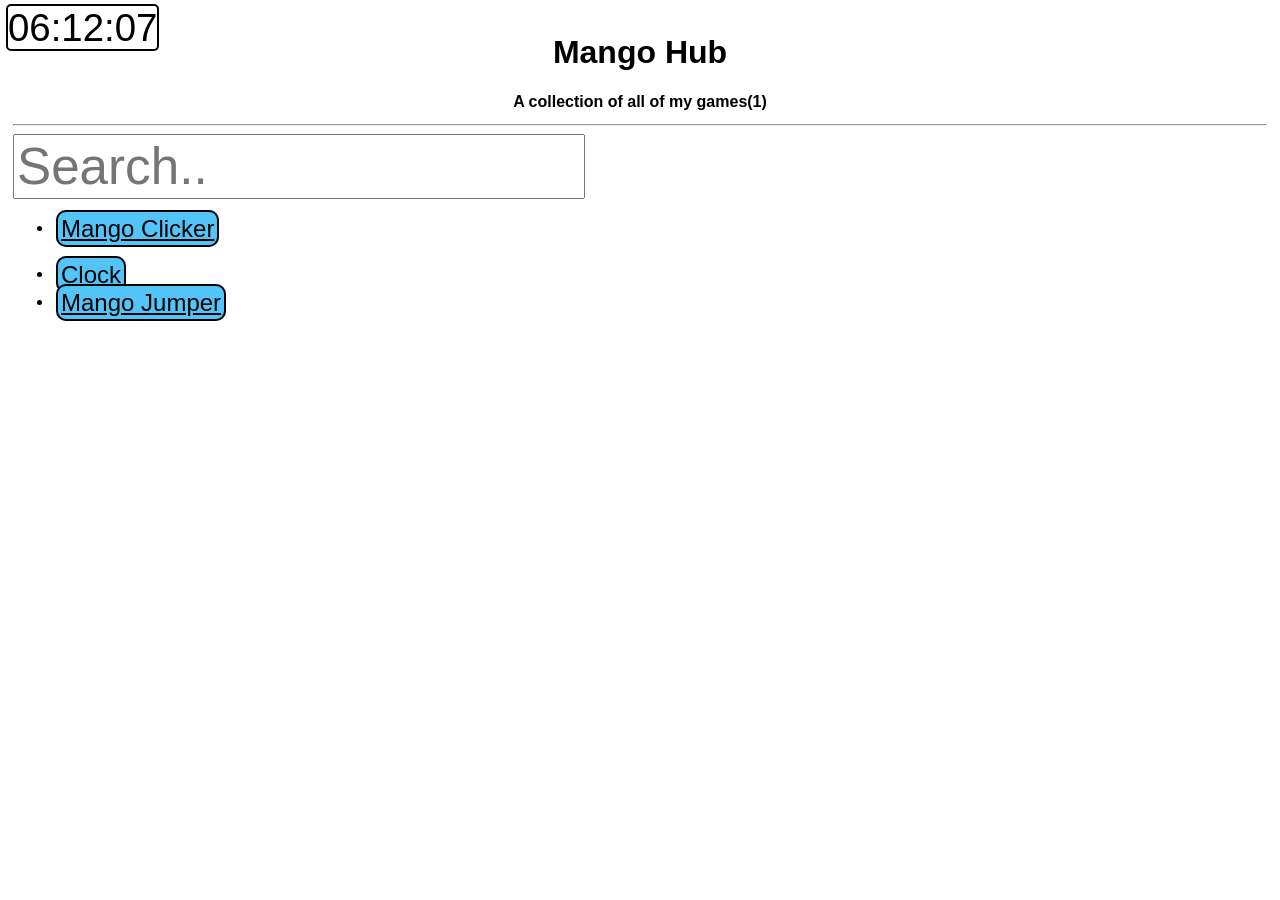
==== index.html @ a1ba9444 "Update index.html" ====
<!doctype html>
<html>
  <head>
    <style>
      #description {
        font-size: medium;
      }
      #search {
        width: 45%;
        font-size: 4vw;
      }
      #span {
        color: black;
        border-style: solid;
        border-color: black;
        border-radius: 5px;
        border-width: 2px;
      }
      #clock {
        position: absolute;
        top: 0;
        left: 0;
        padding: 3px;
        margin: 3px;
        font-size: 3vw;
      }
      #description {
        text-align: center;
      }
      #soon {
        color: grey;
      }
      .play {
        padding: 3px;
        margin: 3px;
        border: solid;
        border-color: black;
        border-width: 2px;
        border-radius: 10px;
        background-color: rgb(82, 196, 248);
        color: black;
        width: 100px;
        font-size: x-large;
        vertical-align: middle;
      }
      body {
        background-color: white;
        font-family: sans-serif;
        padding: 5px;
      }
      #title {
        color:black;
        text-align: center;
      }
      .gameLi {
        background-color: white;
        padding: 5px;
        margin: 5px;
      }
      .gameh3 {
        color: black;
      }
    </style>
  </head>
  <body>
    <div id="clock">
      <span id="span"></span>
    </div>
    <h1 id="title">Mango Hub</h1>
    <h2 id="description">A collection of all of my games(1)</h2>
    <hr>
    <input type="text" id="search" onkeyup="searchGames()" placeholder="Search.." title="Search">
    <ul id="gameList">
      <li id="gameLi">
        <a href="https://www.themango.click/mangoclicker" class="play">Mango Clicker</a>
      </li>
      <br>
      <li>
        <a href="https://www.themango.click/clock" class="play">Clock</a>
      </li id="gameLi">
      <li>
        <a href="https://www.themango.click/mangojumper" class="play">Mango Jumper</a>
      </li id="gameLi">
    </ul>
    <script>
      function searchGames() {
          var input, filter, ul, li, a, i;
            input = document.getElementById("search");
              filter = input.value.toUpperCase();
                ul = document.getElementById("gameList");
                  li = ul.getElementsByTagName("li");

                    for (i = 0; i < li.length; i++) {
                        a = li[i].getElementsByTagName("a")[0];
                            if (a.innerHTML.toUpperCase().indexOf(filter) > -1) {
                                  li[i].style.display = "";
                                      } else {
                                            li[i].style.display = "none";
                                                }
                                                  }
                                                  }

      
      var span = document.getElementById('span');

function time() {
  var d = new Date();
  var s = d.getSeconds();
  var m = d.getMinutes();
  var h = d.getHours();
  span.textContent =
    ("0" + h).substr(-2) + ":" + ("0" + m).substr(-2) + ":" + ("0" + s).substr(-2);
}
setInterval(time, 1000);


    </script>
  </body>
</html>
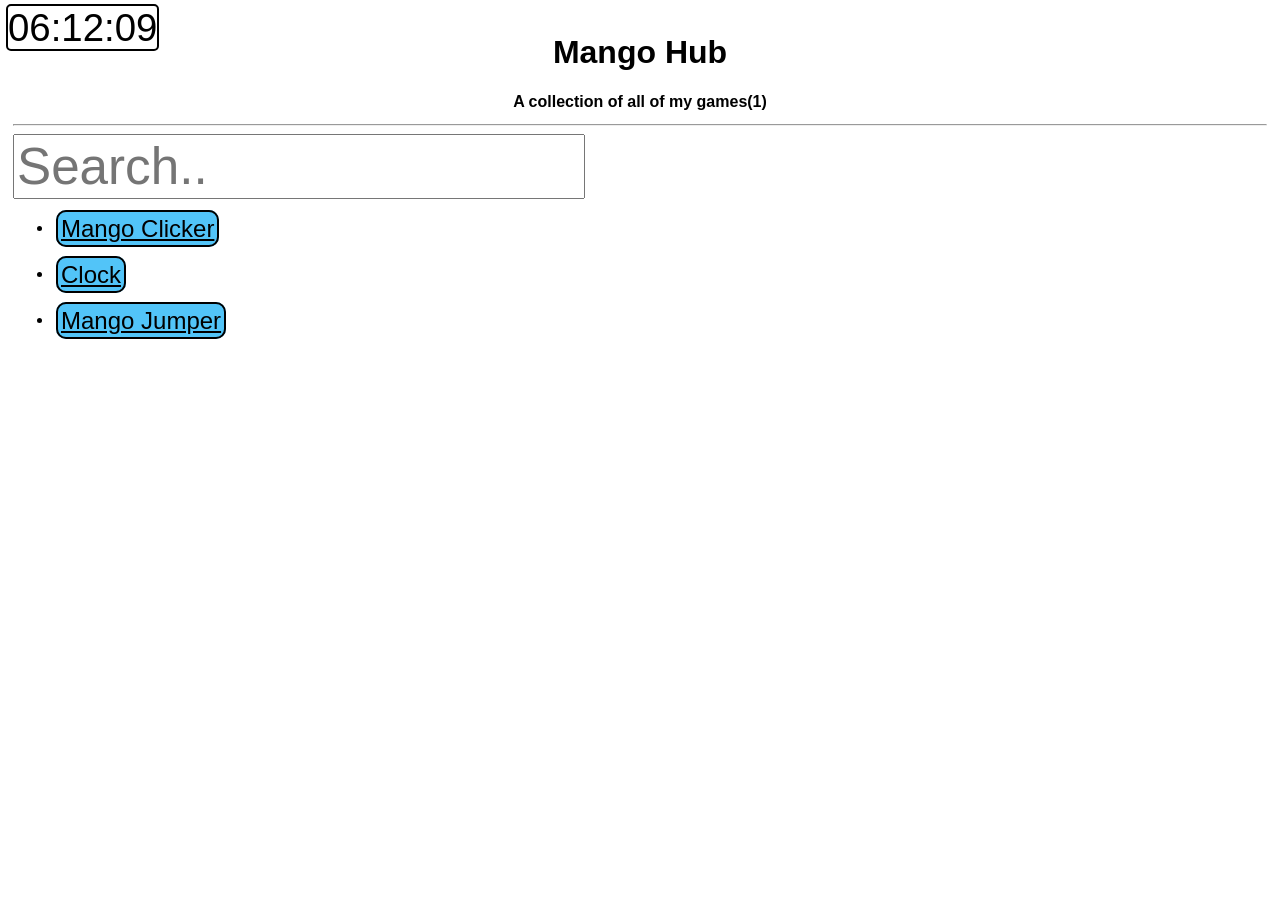
==== commit c27f3260: "Update index.html" ====
--- a/index.html
+++ b/index.html
@@ -78,6 +78,7 @@
       <li>
         <a href="https://www.themango.click/clock" class="play">Clock</a>
       </li id="gameLi">
+      <br>
       <li>
         <a href="https://www.themango.click/mangojumper" class="play">Mango Jumper</a>
       </li id="gameLi">
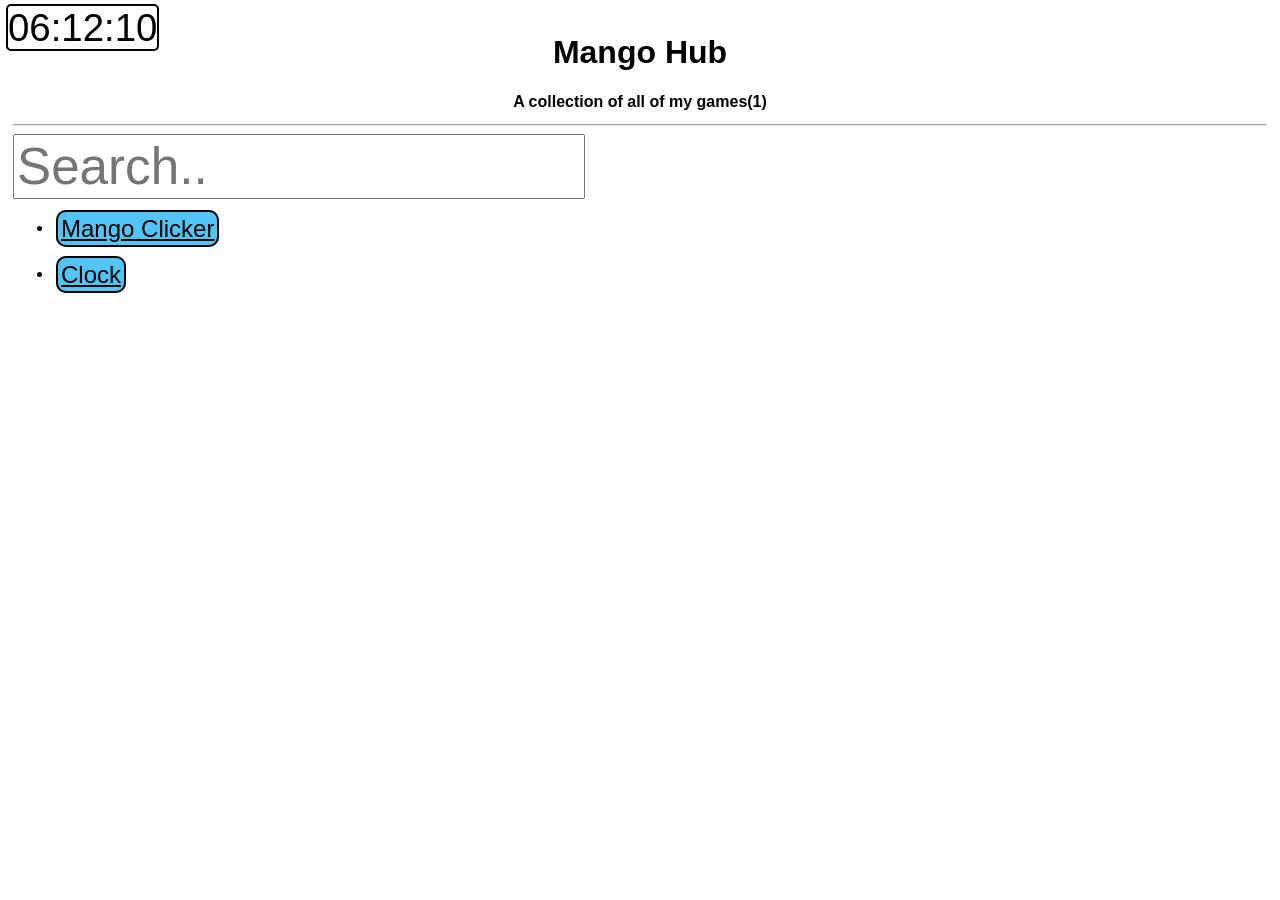
==== commit dd2569fc: "Update index.html" ====
--- a/index.html
+++ b/index.html
@@ -1,120 +1,116 @@
-<!doctype html>
-<html>
-  <head>
-    <style>
-      #description {
-        font-size: medium;
-      }
-      #search {
-        width: 45%;
-        font-size: 4vw;
-      }
-      #span {
-        color: black;
-        border-style: solid;
-        border-color: black;
-        border-radius: 5px;
-        border-width: 2px;
-      }
-      #clock {
-        position: absolute;
-        top: 0;
-        left: 0;
-        padding: 3px;
-        margin: 3px;
-        font-size: 3vw;
-      }
-      #description {
-        text-align: center;
-      }
-      #soon {
-        color: grey;
-      }
-      .play {
-        padding: 3px;
-        margin: 3px;
-        border: solid;
-        border-color: black;
-        border-width: 2px;
-        border-radius: 10px;
-        background-color: rgb(82, 196, 248);
-        color: black;
-        width: 100px;
-        font-size: x-large;
-        vertical-align: middle;
-      }
-      body {
-        background-color: white;
-        font-family: sans-serif;
-        padding: 5px;
-      }
-      #title {
-        color:black;
-        text-align: center;
-      }
-      .gameLi {
-        background-color: white;
-        padding: 5px;
-        margin: 5px;
-      }
-      .gameh3 {
-        color: black;
-      }
-    </style>
-  </head>
-  <body>
-    <div id="clock">
-      <span id="span"></span>
-    </div>
-    <h1 id="title">Mango Hub</h1>
-    <h2 id="description">A collection of all of my games(1)</h2>
-    <hr>
-    <input type="text" id="search" onkeyup="searchGames()" placeholder="Search.." title="Search">
-    <ul id="gameList">
-      <li id="gameLi">
-        <a href="https://www.themango.click/mangoclicker" class="play">Mango Clicker</a>
-      </li>
-      <br>
-      <li>
-        <a href="https://www.themango.click/clock" class="play">Clock</a>
-      </li id="gameLi">
-      <br>
-      <li>
-        <a href="https://www.themango.click/mangojumper" class="play">Mango Jumper</a>
-      </li id="gameLi">
-    </ul>
-    <script>
-      function searchGames() {
-          var input, filter, ul, li, a, i;
-            input = document.getElementById("search");
-              filter = input.value.toUpperCase();
-                ul = document.getElementById("gameList");
-                  li = ul.getElementsByTagName("li");
-
-                    for (i = 0; i < li.length; i++) {
-                        a = li[i].getElementsByTagName("a")[0];
-                            if (a.innerHTML.toUpperCase().indexOf(filter) > -1) {
-                                  li[i].style.display = "";
-                                      } else {
-                                            li[i].style.display = "none";
-                                                }
-                                                  }
-                                                  }
-
-      
-      var span = document.getElementById('span');
-
-function time() {
-  var d = new Date();
-  var s = d.getSeconds();
-  var m = d.getMinutes();
-  var h = d.getHours();
-  span.textContent =
-    ("0" + h).substr(-2) + ":" + ("0" + m).substr(-2) + ":" + ("0" + s).substr(-2);
-}
-setInterval(time, 1000);
-
-
-    </script>
-  </body>
-</html>
+<!doctype html>
+<html>
+  <head>
+    <style>
+      #description {
+        font-size: medium;
+      }
+      #search {
+        width: 45%;
+        font-size: 4vw;
+      }
+      #span {
+        color: black;
+        border-style: solid;
+        border-color: black;
+        border-radius: 5px;
+        border-width: 2px;
+      }
+      #clock {
+        position: absolute;
+        top: 0;
+        left: 0;
+        padding: 3px;
+        margin: 3px;
+        font-size: 3vw;
+      }
+      #description {
+        text-align: center;
+      }
+      #soon {
+        color: grey;
+      }
+      .play {
+        padding: 3px;
+        margin: 3px;
+        border: solid;
+        border-color: black;
+        border-width: 2px;
+        border-radius: 10px;
+        background-color: rgb(82, 196, 248);
+        color: black;
+        width: 100px;
+        font-size: x-large;
+        vertical-align: middle;
+      }
+      body {
+        background-color: white;
+        font-family: sans-serif;
+        padding: 5px;
+      }
+      #title {
+        color:black;
+        text-align: center;
+      }
+      .gameLi {
+        background-color: white;
+        padding: 5px;
+        margin: 5px;
+      }
+      .gameh3 {
+        color: black;
+      }
+    </style>
+  </head>
+  <body>
+    <div id="clock">
+      <span id="span"></span>
+    </div>
+    <h1 id="title">Mango Hub</h1>
+    <h2 id="description">A collection of all of my games(1)</h2>
+    <hr>
+    <input type="text" id="search" onkeyup="searchGames()" placeholder="Search.." title="Search">
+    <ul id="gameList">
+      <li id="gameLi">
+        <a href="https://www.themango.click/mangoclicker" class="play">Mango Clicker</a>
+      </li>
+      <br>
+      <li>
+        <a href="https://www.themango.click/clock" class="play">Clock</a>
+      </li id="gameLi">
+    </ul>
+    <script>
+      function searchGames() {
+          var input, filter, ul, li, a, i;
+            input = document.getElementById("search");
+              filter = input.value.toUpperCase();
+                ul = document.getElementById("gameList");
+                  li = ul.getElementsByTagName("li");
+
+                    for (i = 0; i < li.length; i++) {
+                        a = li[i].getElementsByTagName("a")[0];
+                            if (a.innerHTML.toUpperCase().indexOf(filter) > -1) {
+                                  li[i].style.display = "";
+                                      } else {
+                                            li[i].style.display = "none";
+                                                }
+                                                  }
+                                                  }
+
+      
+      var span = document.getElementById('span');
+
+function time() {
+  var d = new Date();
+  var s = d.getSeconds();
+  var m = d.getMinutes();
+  var h = d.getHours();
+  span.textContent =
+    ("0" + h).substr(-2) + ":" + ("0" + m).substr(-2) + ":" + ("0" + s).substr(-2);
+}
+setInterval(time, 1000);
+
+
+    </script>
+  </body>
+</html>
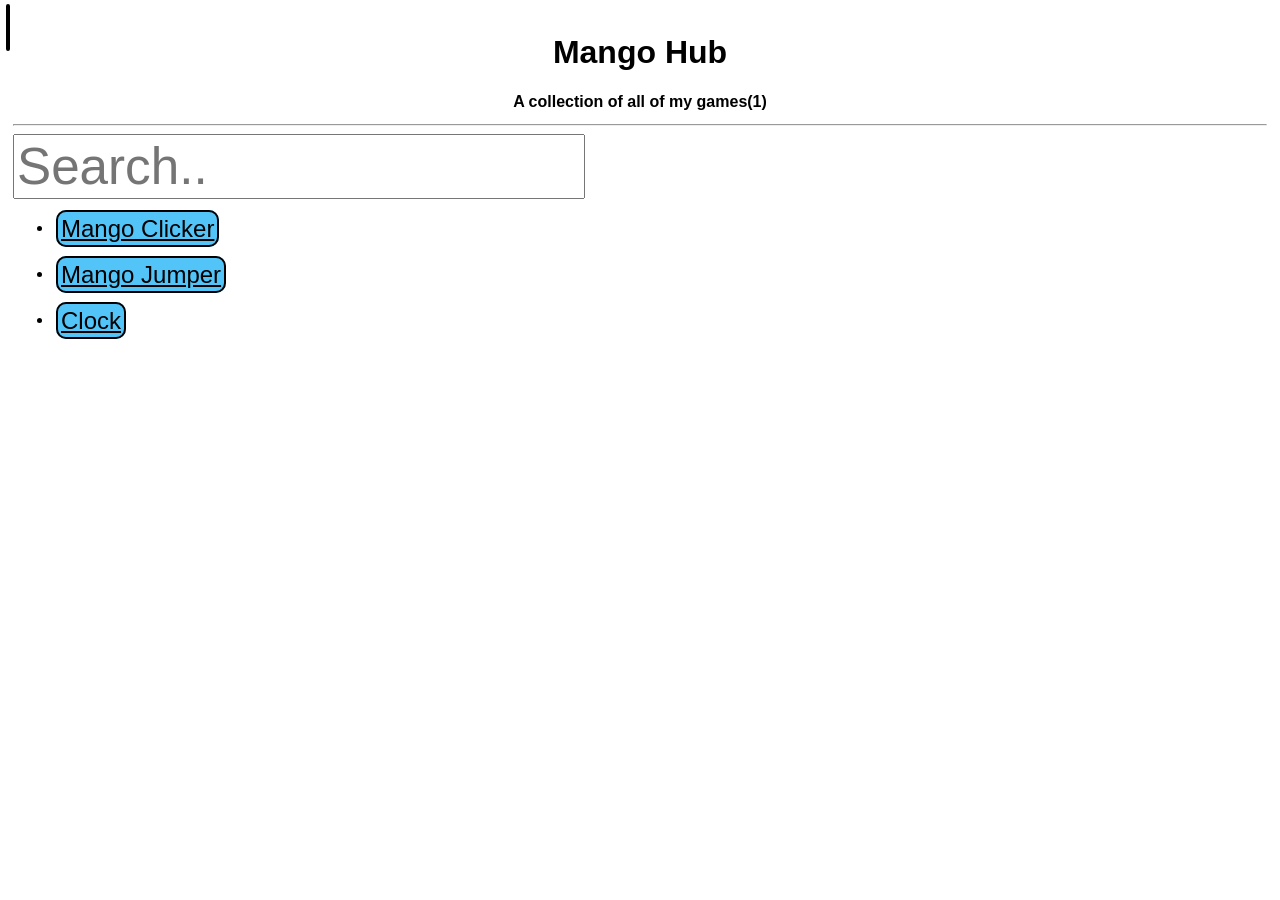
==== commit b837ca41: "Update index.html" ====
--- a/index.html
+++ b/index.html
@@ -75,6 +75,10 @@
         <a href="https://www.themango.click/mangoclicker" class="play">Mango Clicker</a>
       </li>
       <br>
+      <li id="gameLi">
+        <a href="https://www.themango.click/mangojumper" class="play">Mango Jumper</a>
+      </li>
+      <br>
       <li>
         <a href="https://www.themango.click/clock" class="play">Clock</a>
       </li id="gameLi">
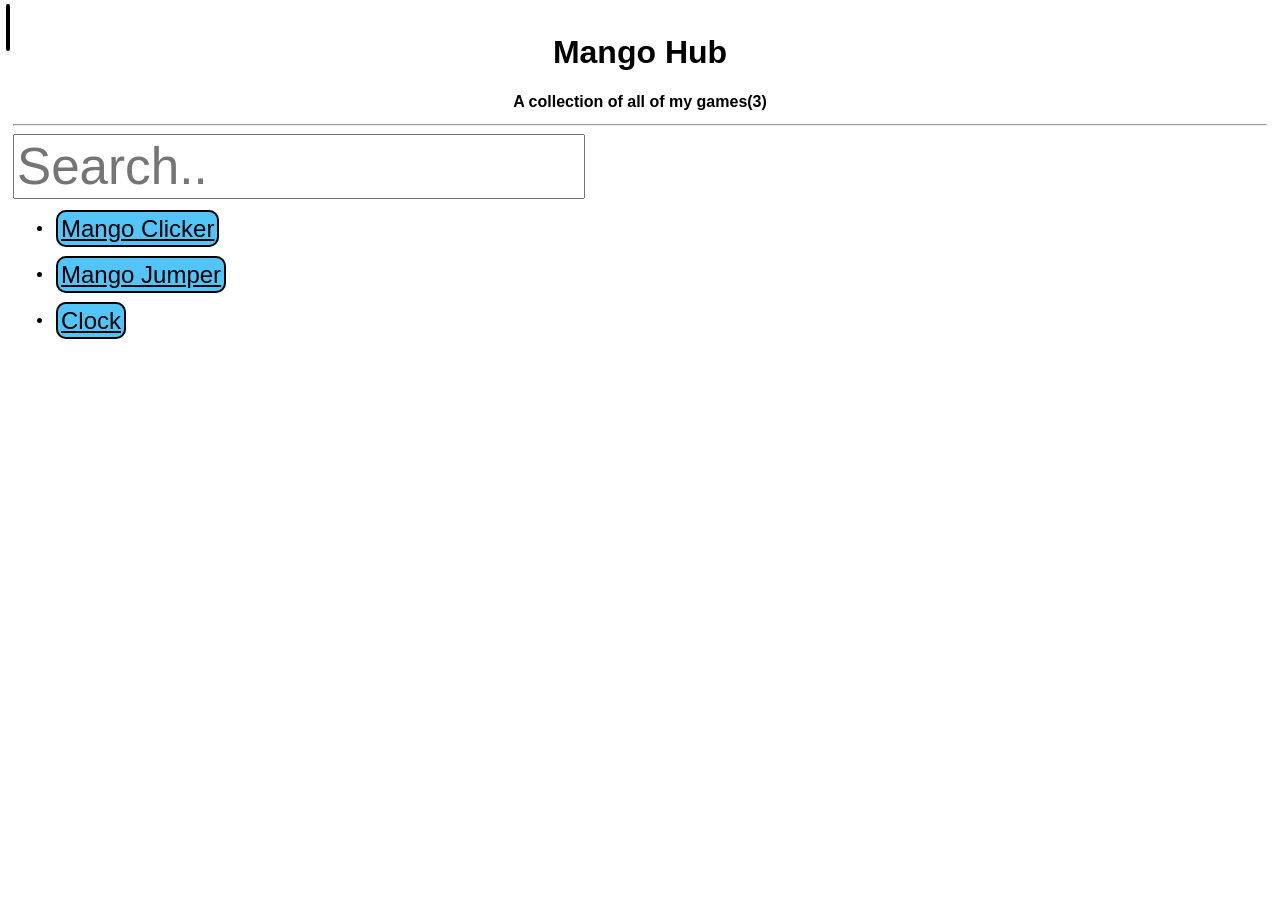
==== commit 1ddc789d: "Update index.html" ====
--- a/index.html
+++ b/index.html
@@ -67,7 +67,7 @@
       <span id="span"></span>
     </div>
     <h1 id="title">Mango Hub</h1>
-    <h2 id="description">A collection of all of my games(1)</h2>
+    <h2 id="description">A collection of all of my games(3)</h2>
     <hr>
     <input type="text" id="search" onkeyup="searchGames()" placeholder="Search.." title="Search">
     <ul id="gameList">
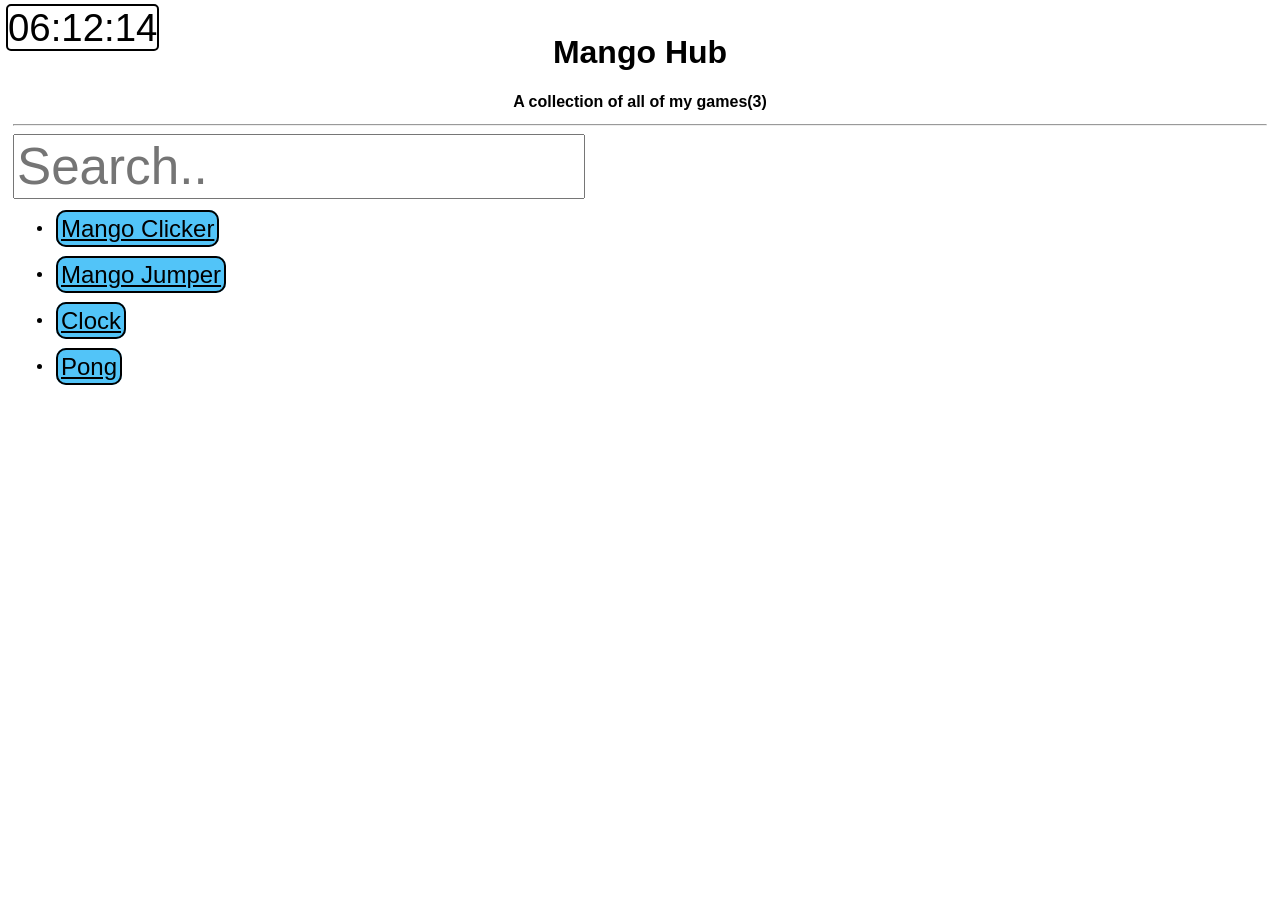
==== commit 25a96e67: "Update index.html" ====
--- a/index.html
+++ b/index.html
@@ -82,6 +82,10 @@
       <li>
         <a href="https://www.themango.click/clock" class="play">Clock</a>
       </li id="gameLi">
+      <br>
+      <li>
+        <a href="https://www.themango.click/pong" class="play">Pong</a>
+      </li id="gameLi">
     </ul>
     <script>
       function searchGames() {
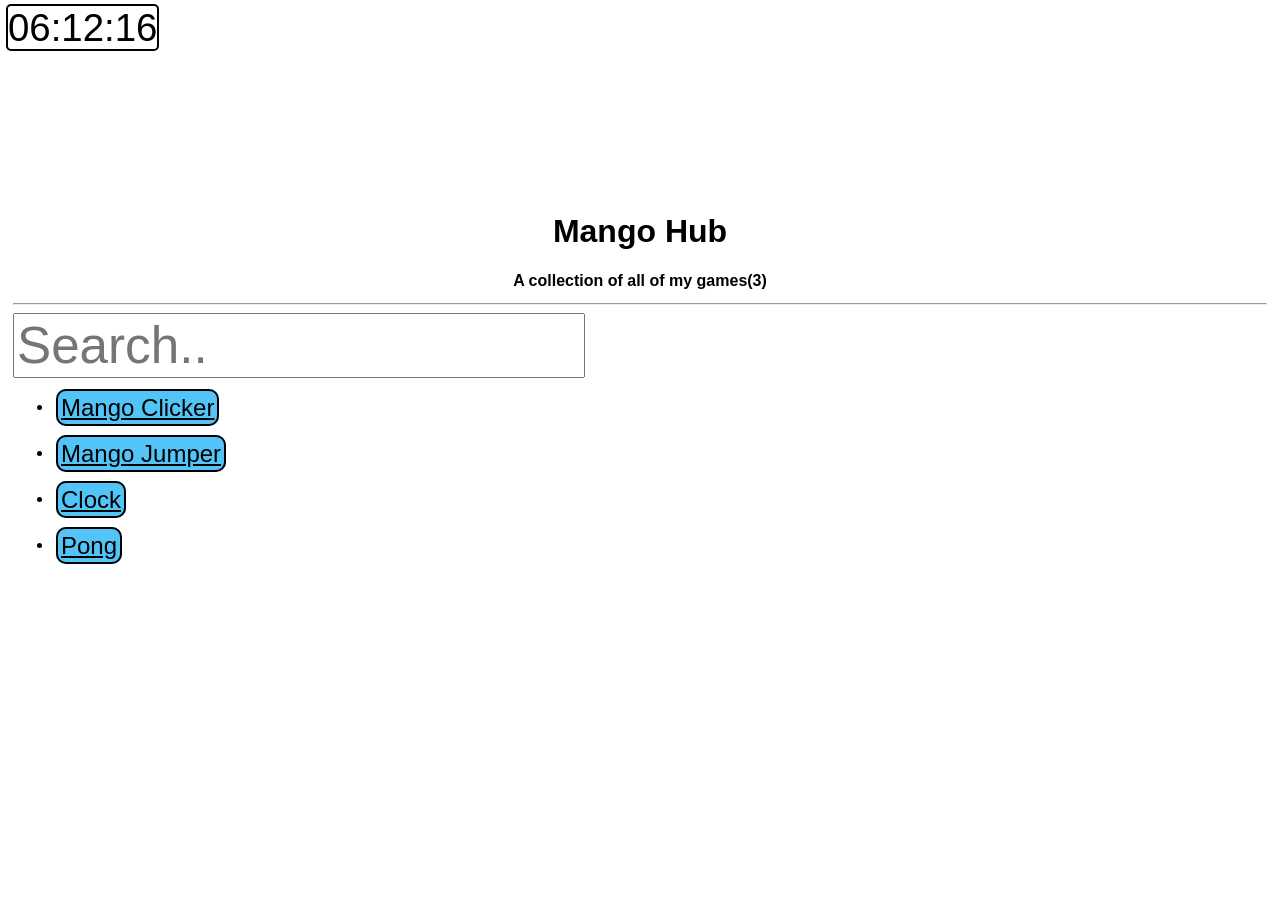
==== commit d6163353: "Update index.html" ====
--- a/index.html
+++ b/index.html
@@ -66,6 +66,7 @@
     <div id="clock">
       <span id="span"></span>
     </div>
+    <iframe frameborder="0" src="https://itch.io/embed/2858155?border_width=5&amp;bg_color=222222&amp;fg_color=eeeeee&amp;link_color=5bfa68&amp;border_color=0b7c1f" width="560" height="175"><a href="https://dfjknerd.itch.io/pong">pong by dfjknerd</a></iframe>
     <h1 id="title">Mango Hub</h1>
     <h2 id="description">A collection of all of my games(3)</h2>
     <hr>
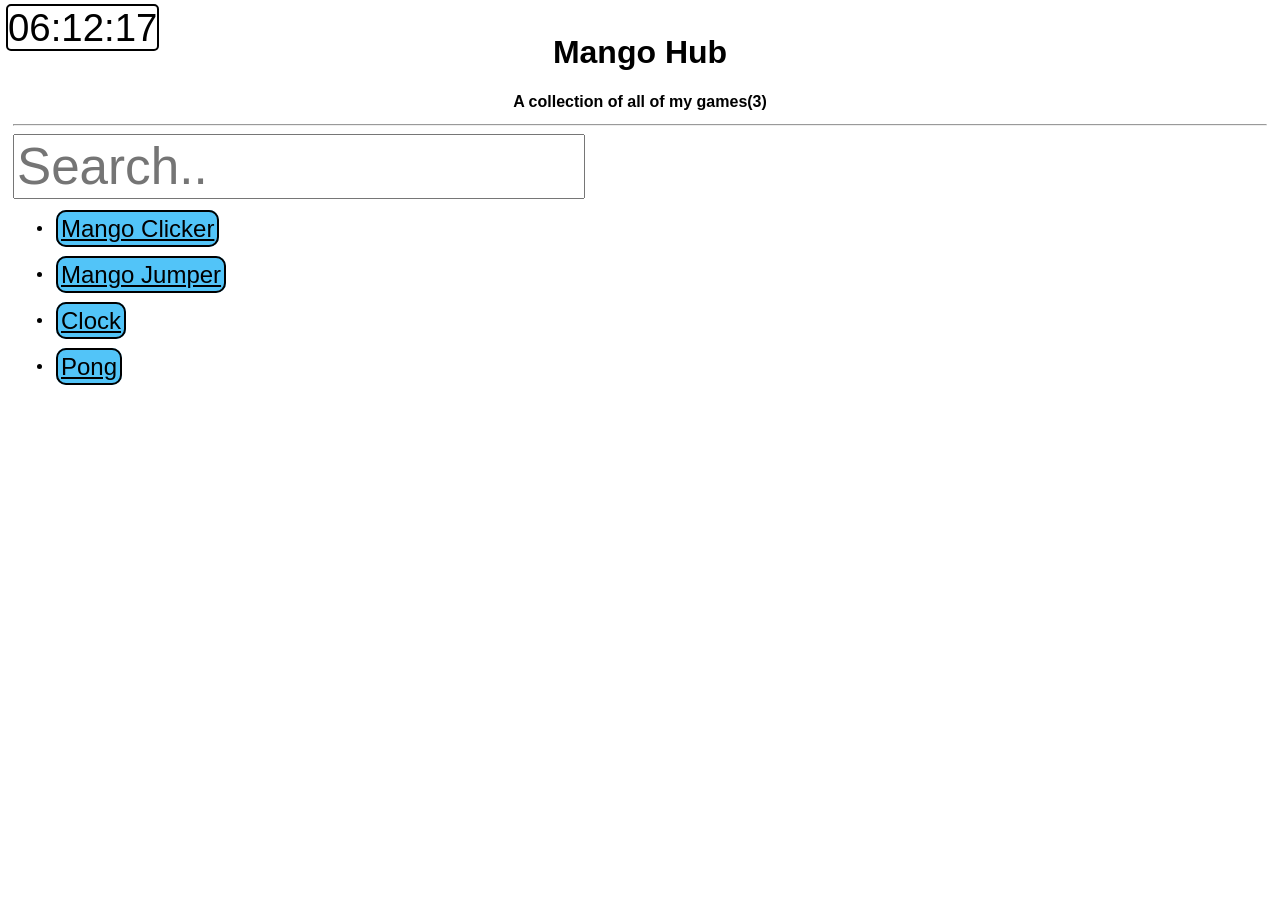
==== commit df7d5062: "Update index.html" ====
--- a/index.html
+++ b/index.html
@@ -66,7 +66,6 @@
     <div id="clock">
       <span id="span"></span>
     </div>
-    <iframe frameborder="0" src="https://itch.io/embed/2858155?border_width=5&amp;bg_color=222222&amp;fg_color=eeeeee&amp;link_color=5bfa68&amp;border_color=0b7c1f" width="560" height="175"><a href="https://dfjknerd.itch.io/pong">pong by dfjknerd</a></iframe>
     <h1 id="title">Mango Hub</h1>
     <h2 id="description">A collection of all of my games(3)</h2>
     <hr>
